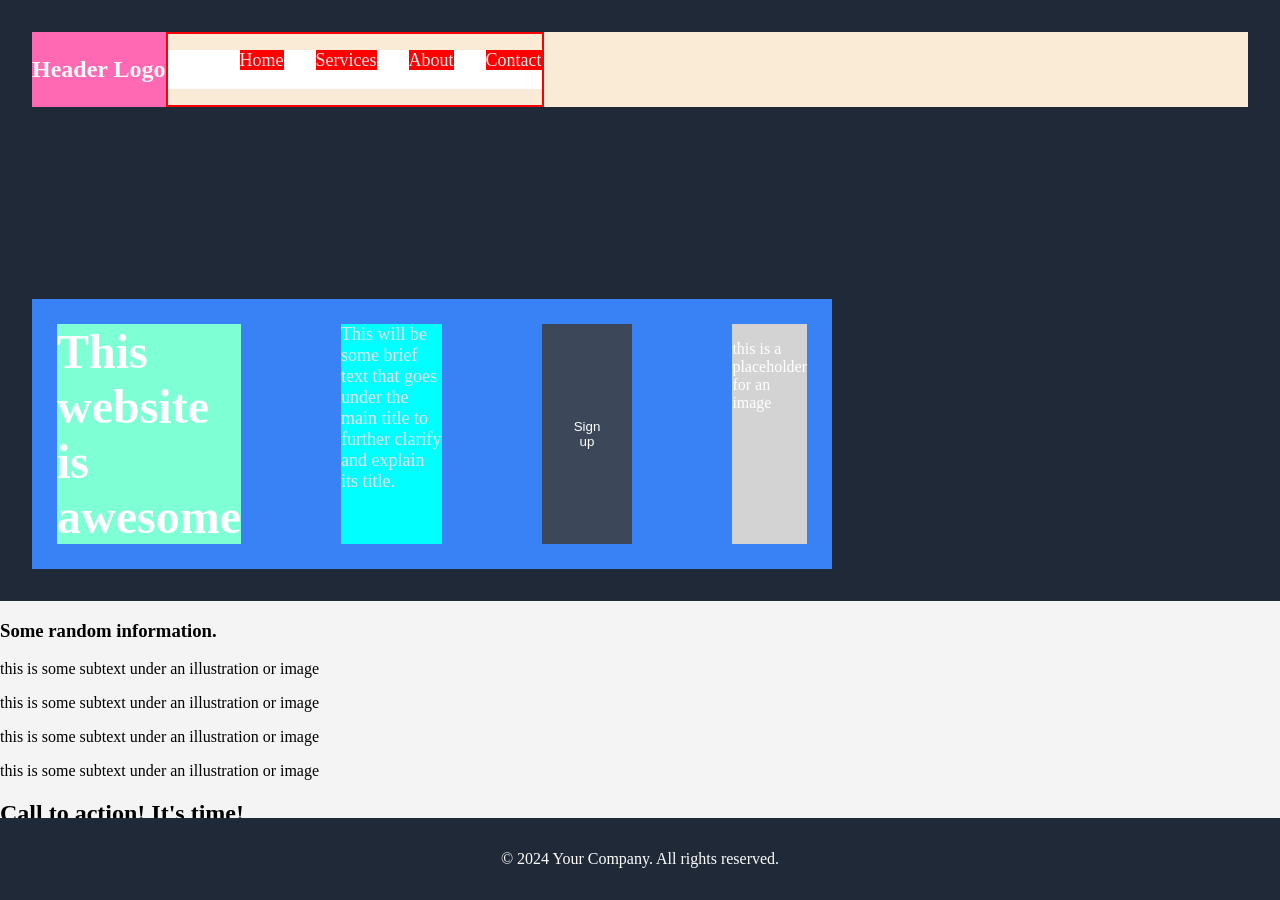
==== index.html @ 2aaf81f3 "used flex-direction on header objects to make elements stack vertically" ====
<!DOCTYPE html>
<html lang="en">
<head>
    <meta charset="UTF-8"> <!-- Sets the character encoding for the document -->
    <meta name="viewport" content="width=device-width, initial-scale=1.0"> <!-- Ensures proper rendering and touch zooming on mobile devices -->
    <title>Landing Page</title> <!-- Title of the webpage -->
    <link rel="stylesheet" href="style.css"> <!-- Link to the external CSS file -->
</head>
<body>
    
    <header>
        <nav>
            <div class="logo">
                <p>Header Logo</p>
            </div>
            <div class="header-link">
                <ul>
                    <li>
                        <li><a href="">Home</a></li>
                        <li><a href="">Services</a></li>
                        <li><a href="">About</a></li>
                        <li><a href="">Contact</a></li>
                    </li>
                </ul>
            </div>
        </nav>
        <div class="main-heading">
            <h2 class="hero-main-text">This website is awesome</h2> <!-- Main heading of the website -->
            <p class="hero-secondary-text">This will be some brief text that goes under the main title to further clarify and explain its title.</p> <!-- Subheading text -->
            <button>Sign up</button> <!-- Sign up button in the header -->
        
            <div class="heading-image">
                <p>this is a placeholder for an image</p>
            </div>
        </div>
    </header>
    
    <section id="features">
        <h3>Some random information.</h3> <!-- Section title -->
        <div class="feature">
            <div class="box"> <!-- Box for feature subtitle -->
                <p>this is some subtext under an illustration or image</p> <!-- Feature description -->
            </div>
        </div>
        <div class="feature">
            <div class="box"> <!-- Box for feature subtitle -->
                <p>this is some subtext under an illustration or image</p> <!-- Feature description -->
            </div>
        </div>
        <div class="feature">
            <div class="box"> <!-- Box for feature subtitle -->
                <p>this is some subtext under an illustration or image</p> <!-- Feature description -->
            </div>
        </div>
        <div class="feature">
            <div class="box"> <!-- Box for feature subtitle -->
                <p>this is some subtext under an illustration or image</p> <!-- Feature description -->
            </div>
        </div>
    </section>
    
    <section id="cta">
        <h2>Call to action! It's time!</h2> <!-- Call to action text -->
        <button>Sign up</button> <!-- Sign up button in the call to action section -->
    </section>
    
    <footer>
        <p>© 2024 Your Company. All rights reserved.</p> <!-- Footer content with copyright information -->
    </footer>
</body>
</html>
---- style.css ----
body {
    font-family: Roboto; 
    margin: 0;
    padding: 0;
    background-color: #f4f4f4;
    text-decoration: none;
}



/* Header Code */
header {
    background-color: #1F2937; 
    color: #fff;
    padding: 2rem; 
    display: flex;
    flex-direction: column; /* Added to stack header elements vertically, this is important!! */
}

header nav {
    background-color: antiquewhite;
    display: flex;
    margin-bottom: 10rem;
    width: 100%;
    height: 20%;
}
header .logo {
    background-color: hotpink;
    font-weight: 900;
    font-size: 24px;
    color: #f9faf8;
    display: flex;
   
}

header .main-heading {
    background-color: #3882f6;
    margin-top: 2rem;
    display: flex;
    justify-content: center;
    gap: 50px;
    width: 800px;
}

.hero-main-text {
    font-size: 48px;
    font-weight: 900;
    background-color: aquamarine;
    margin: 25px;
}

.hero-secondary-text {
    font-size: 18px;
    color: #E5E7EB;
    background-color: aqua;
    margin: 25px;
}

header .heading-image {
    background-color: lightgrey;
    margin: 25px;
}


.header-link {
    display: flex;
    border: 2px red;
    border-style: solid;
    justify-content: space-between;
}
header ul {
    list-style-type: none;
    background-color: white;
    display: flex;
    gap: 2rem;
    text-decoration: none;
    justify-content: space-between;
}

header ul li a {
    background-color: red;
    text-decoration: none;
    font-size: 18px;
    color: #E5E7EB;
}

header button {
    background-color: #3c485a; 
    color: #fff;
    border: none; 
    padding: 1rem 2rem; 
    cursor: pointer; 
    margin: 25px;
}








footer {
    background-color: #1F2937; /* Dark background color for the footer */
    color: #fff; /* White text color for the footer */
    text-align: center; /* Center-aligns the footer content */
    padding: 1rem 0; /* Padding for the footer */
    position: fixed; /* Fixes the footer at the bottom of the page */
    width: 100%; /* Ensures the footer spans the full width of the page */
    bottom: 0; /* Positions the footer at the bottom */
}
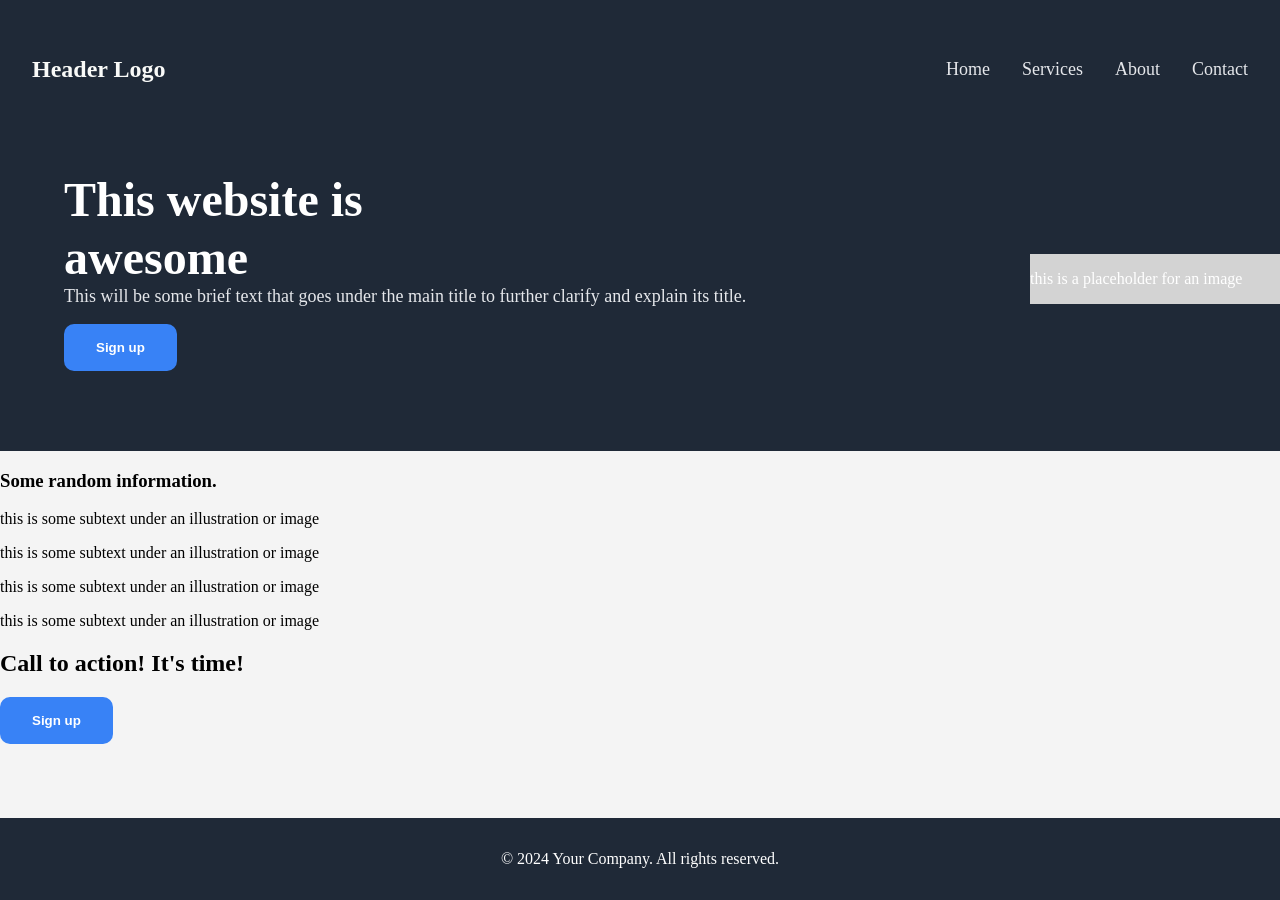
==== commit e60268b0: "Styled header message made header main and secondary hero text go in a vertical line, button styled " ====
--- a/index.html
+++ b/index.html
@@ -25,10 +25,12 @@
             </div>
         </nav>
         <div class="main-heading">
-            <h2 class="hero-main-text">This website is awesome</h2> <!-- Main heading of the website -->
-            <p class="hero-secondary-text">This will be some brief text that goes under the main title to further clarify and explain its title.</p> <!-- Subheading text -->
-            <button>Sign up</button> <!-- Sign up button in the header -->
-        
+            <div class="header-content-left">
+                <h2 class="hero-main-text">This website is</h2> <!-- Main heading of the website -->
+                <h2 class="hero-main-text">awesome</h2> <!-- Main heading of the website -->
+                <p class="hero-secondary-text">This will be some brief text that goes under the main title to further clarify and explain its title.</p> <!-- Subheading text -->
+                <p><button>Sign up</button></p> <!-- Sign up button in the header -->
+            </div>
             <div class="heading-image">
                 <p>this is a placeholder for an image</p>
             </div>
--- a/style.css
+++ b/style.css
@@ -10,89 +10,89 @@
 
 /* Header Code */
 header {
-    background-color: #1F2937; 
+    background-color: #1F2937;
     color: #fff;
-    padding: 2rem; 
+    padding: 2rem;
     display: flex;
-    flex-direction: column; /* Added to stack header elements vertically, this is important!! */
+    flex-direction: column; /* Keep elements vertical */
 }
 
 header nav {
-    background-color: antiquewhite;
     display: flex;
-    margin-bottom: 10rem;
+    justify-content: space-between; /* Nav links on the right */
+    align-items: center; /* Align items center vertically */
+    margin-bottom: 2rem; /* Close the gap */
     width: 100%;
-    height: 20%;
+}
+
+header ul {
+    list-style-type: none;
+    display: flex;
+    gap: 2rem;
+    text-decoration: none;
+}
+
+header ul li a {
+    text-decoration: none;
+}
+
+header ul li a , .hero-secondary-text {
+    font-size: 18px;
+    color: #E5E7EB;
 }
 header .logo {
-    background-color: hotpink;
     font-weight: 900;
     font-size: 24px;
     color: #f9faf8;
-    display: flex;
-   
 }
 
 header .main-heading {
-    background-color: #3882f6;
-    margin-top: 2rem;
     display: flex;
-    justify-content: center;
-    gap: 50px;
-    width: 800px;
+    gap: 2rem; /* Adjusted gap for spacing */
+    align-items: center; /* Align items vertically center */
+    justify-content: space-between; /* Space between left and right */
+    padding: 2rem; /* Padding around the content */
+    width: 100%;
+}
+
+.header-content-left {
+    display: flex;
+    flex-direction: column;
+    gap: 0.5 rem; /* Adds spacing between elements */
+}
+
+.hero-main-text, .hero-secondary-text, header button {
+    margin: 0; 
+    text-align: left; /* Aligns text to the left */
 }
 
 .hero-main-text {
     font-size: 48px;
     font-weight: 900;
-    background-color: aquamarine;
-    margin: 25px;
+    line-height: 1.2;
 }
 
 .hero-secondary-text {
-    font-size: 18px;
-    color: #E5E7EB;
-    background-color: aqua;
-    margin: 25px;
+    line-height: 1.2;
+    margin-bottom: 0px;
 }
 
-header .heading-image {
+.heading-image {
     background-color: lightgrey;
-    margin: 25px;
+    margin-left: 1rem; /* Adds left margin to space the image */
+    flex-shrink: 0; /* Prevents shrinking */
+    min-width: 250px; /* Ensures the image placeholder doesn't shrink */
 }
 
-
-.header-link {
-    display: flex;
-    border: 2px red;
-    border-style: solid;
-    justify-content: space-between;
+button {
+    background-color: #3882F6;
+    color: white;
+    border: none;
+    cursor: pointer;
+    padding: 1rem 2rem;
+    border-radius: 10px;
+    font-weight: 600;
 }
-header ul {
-    list-style-type: none;
-    background-color: white;
-    display: flex;
-    gap: 2rem;
-    text-decoration: none;
-    justify-content: space-between;
-}
-
-header ul li a {
-    background-color: red;
-    text-decoration: none;
-    font-size: 18px;
-    color: #E5E7EB;
-}
-
-header button {
-    background-color: #3c485a; 
-    color: #fff;
-    border: none; 
-    padding: 1rem 2rem; 
-    cursor: pointer; 
-    margin: 25px;
-}
-
 
 
 
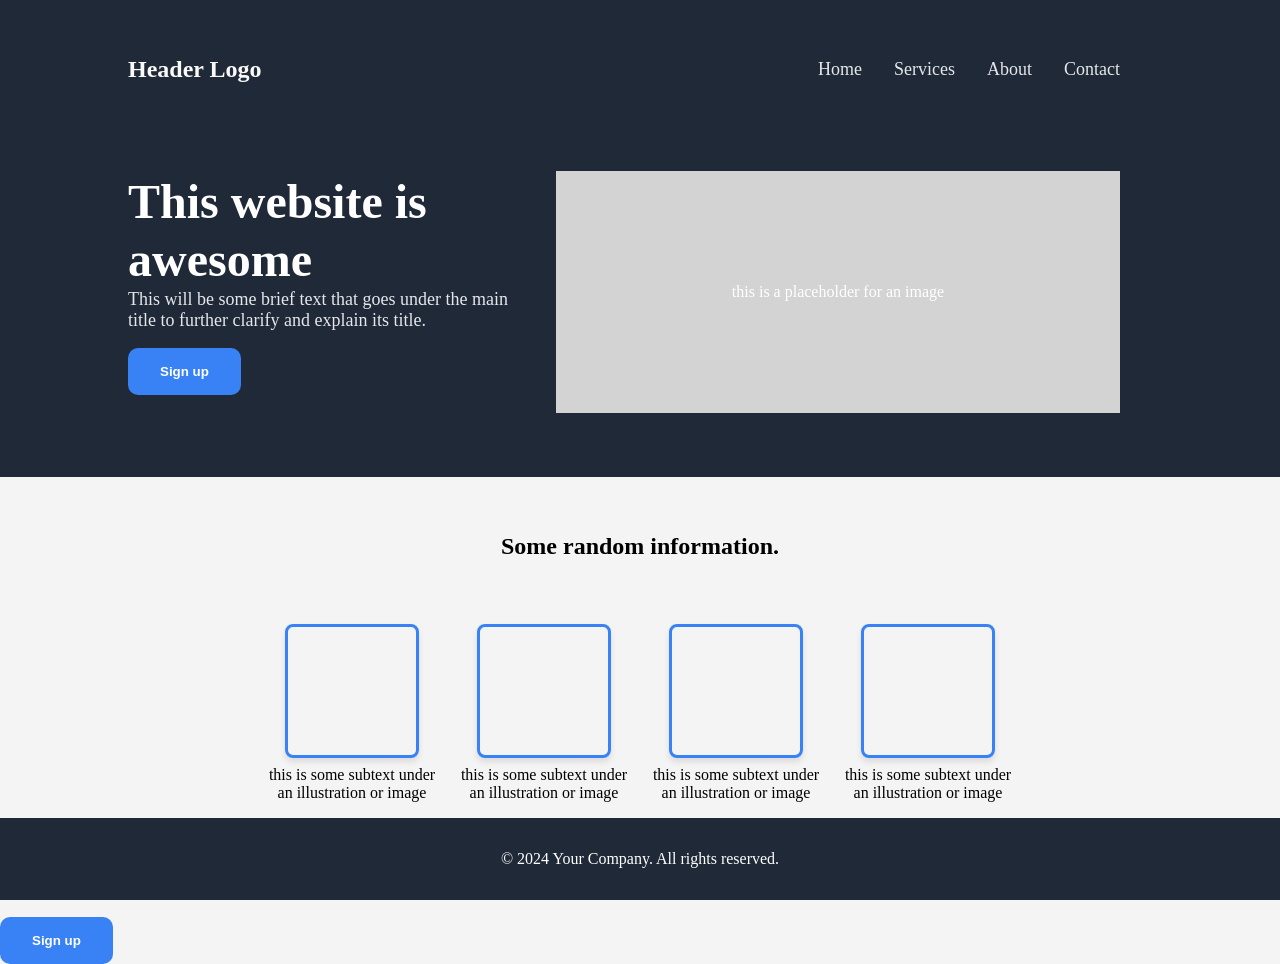
==== commit e1ede043: "changed Information secntion style, boxes size/alignment/padding/margin, <p> size, and other margins" ====
--- a/index.html
+++ b/index.html
@@ -26,8 +26,7 @@
         </nav>
         <div class="main-heading">
             <div class="header-content-left">
-                <h2 class="hero-main-text">This website is</h2> <!-- Main heading of the website -->
-                <h2 class="hero-main-text">awesome</h2> <!-- Main heading of the website -->
+                <h2 class="hero-main-text">This website is awesome</h2> <!-- Main heading of the website -->
                 <p class="hero-secondary-text">This will be some brief text that goes under the main title to further clarify and explain its title.</p> <!-- Subheading text -->
                 <p><button>Sign up</button></p> <!-- Sign up button in the header -->
             </div>
@@ -37,29 +36,29 @@
         </div>
     </header>
     
-    <section id="features">
+    <section class="information">
         <h3>Some random information.</h3> <!-- Section title -->
-        <div class="feature">
-            <div class="box"> <!-- Box for feature subtitle -->
-                <p>this is some subtext under an illustration or image</p> <!-- Feature description -->
+        <div class="features-wrapper">
+            <div class="feature">
+                <div class="box"></div> <!-- Empty box for illustration or image -->
+                <p>this is some subtext under an illustration or image</p> <!-- Feature description outside the box -->
             </div>
-        </div>
-        <div class="feature">
-            <div class="box"> <!-- Box for feature subtitle -->
-                <p>this is some subtext under an illustration or image</p> <!-- Feature description -->
+            <div class="feature">
+                <div class="box"></div> <!-- Empty box for illustration or image -->
+                <p>this is some subtext under an illustration or image</p> <!-- Feature description outside the box -->
             </div>
-        </div>
-        <div class="feature">
-            <div class="box"> <!-- Box for feature subtitle -->
-                <p>this is some subtext under an illustration or image</p> <!-- Feature description -->
+            <div class="feature">
+                <div class="box"></div> <!-- Empty box for illustration or image -->
+                <p>this is some subtext under an illustration or image</p> <!-- Feature description outside the box -->
             </div>
-        </div>
-        <div class="feature">
-            <div class="box"> <!-- Box for feature subtitle -->
-                <p>this is some subtext under an illustration or image</p> <!-- Feature description -->
+            <div class="feature">
+                <div class="box"></div> <!-- Empty box for illustration or image -->
+                <p>this is some subtext under an illustration or image</p> <!-- Feature description outside the box -->
             </div>
         </div>
     </section>
+    
+    
     
     <section id="cta">
         <h2>Call to action! It's time!</h2> <!-- Call to action text -->
--- a/style.css
+++ b/style.css
@@ -30,6 +30,7 @@
     display: flex;
     gap: 2rem;
     text-decoration: none;
+    margin-right: 8rem;
 }
 
 header ul li a {
@@ -44,6 +45,7 @@
     font-weight: 900;
     font-size: 24px;
     color: #f9faf8;
+    margin-left: 6rem;
 }
 
 header .main-heading {
@@ -59,6 +61,7 @@
     display: flex;
     flex-direction: column;
     gap: 0.5 rem; /* Adds spacing between elements */
+    margin-left: 4rem;
 }
 
 .hero-main-text, .hero-secondary-text, header button {
@@ -81,7 +84,10 @@
     background-color: lightgrey;
     margin-left: 1rem; /* Adds left margin to space the image */
     flex-shrink: 0; /* Prevents shrinking */
-    min-width: 250px; /* Ensures the image placeholder doesn't shrink */
+    width: 500px; /* Ensures the image placeholder doesn't shrink */
+    padding: 6rem 2rem;
+    text-align: center;
+    margin-right: 10rem;
 }
 
 button {
@@ -97,6 +103,54 @@
 
 
 
+/* Information Code */
+.information {
+    padding: 2rem 0; /* Adds top and bottom padding for the section */
+    display: flex;
+    flex-direction: column;
+    align-items: center; /* Centers the entire section */
+}
+
+.information h3 {
+    margin-bottom: 1rem; /* Adds space below the section title */
+    font-size: 24px;
+    font-weight: 700;
+    margin-bottom: 4rem;
+}
+
+.features-wrapper {
+    display: flex;
+    justify-content: space-around; /* Distributes space around the feature boxes */
+    width: 60%; /* Takes full width of the section */
+    flex-wrap: wrap; /* Allows boxes to wrap to the next line if necessary */
+}
+
+.feature {
+    display: flex;
+    flex-direction: column;
+    align-items: center; /* Centers the feature content */
+    width: 22%; /* Sets the width of each box (adjust based on desired spacing) */
+    margin-bottom: 1.5rem; /* Adds space between feature boxes vertically */
+    margin: 0;
+}
+
+.box {
+    padding: 4rem; /* Adds padding inside the box */
+    box-shadow: 0px 4px 6px rgba(0, 0, 0, 0.1); /* Adds a subtle shadow to the box */
+    border-radius: 8px; /* Adds rounded corners to the box */
+    border: 3px solid #3882F6;
+}
+
+.feature p {
+    margin-top: 0.5rem; /* Adjusts space above the text */
+    text-align: center; /* Centers the text */
+    width: 100%; /* Ensure text takes full width of the box */
+    font-size: 16px;
+}
+
+
+
+
 
 
 
@@ -105,8 +159,9 @@
     color: #fff; /* White text color for the footer */
     text-align: center; /* Center-aligns the footer content */
     padding: 1rem 0; /* Padding for the footer */
-    position: fixed; /* Fixes the footer at the bottom of the page */
     width: 100%; /* Ensures the footer spans the full width of the page */
     bottom: 0; /* Positions the footer at the bottom */
+    margin-top: 3rem;
+    position: fixed;
 }
 
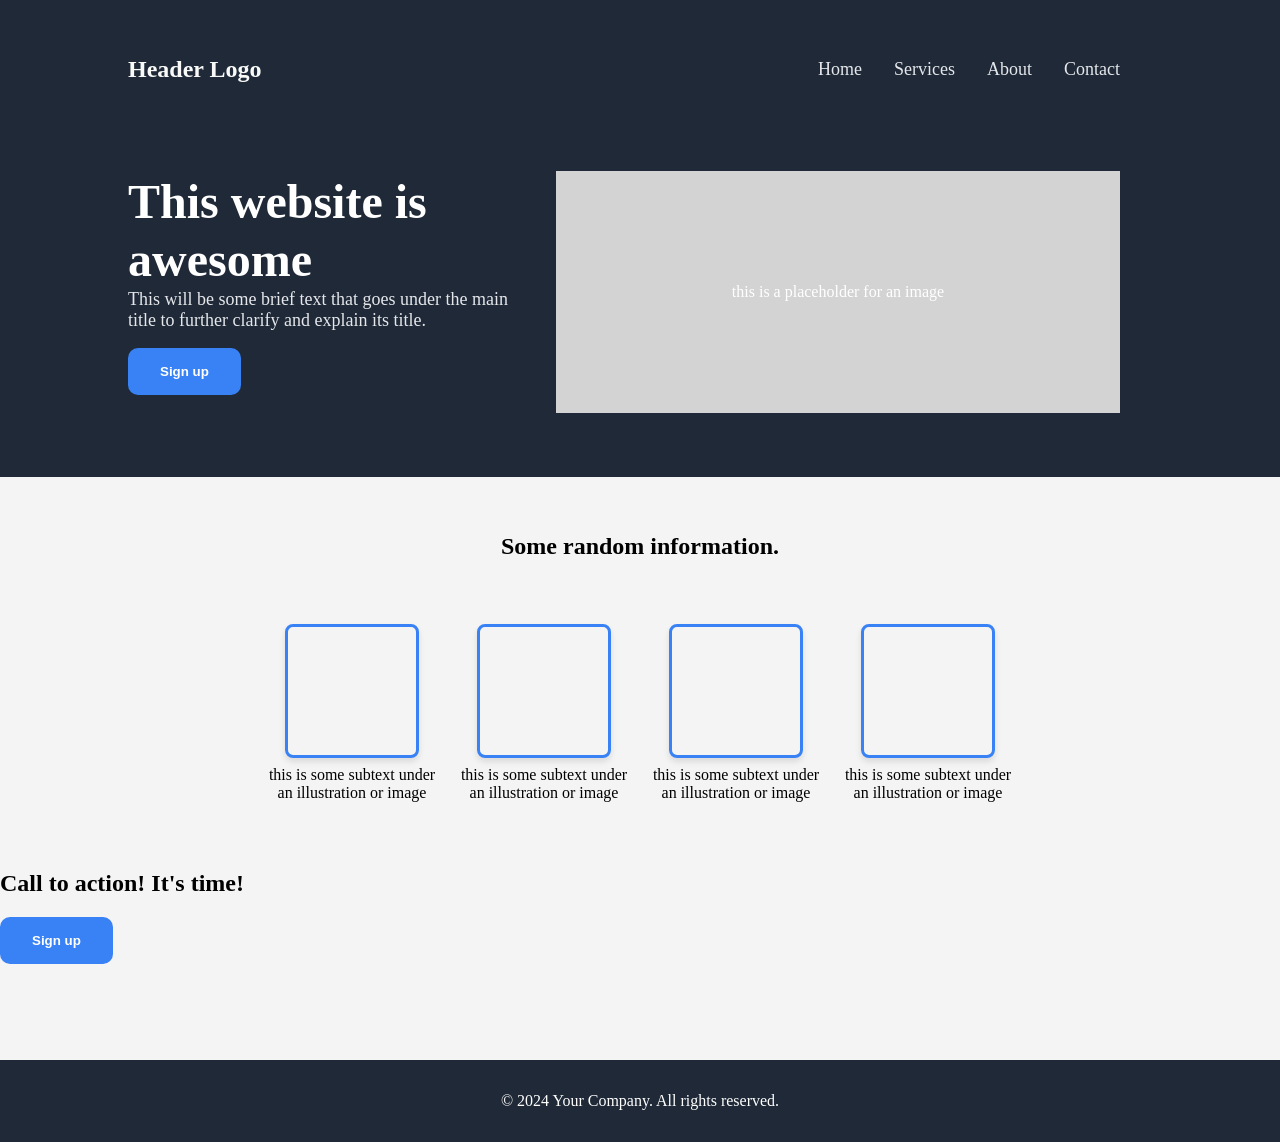
==== commit 4d68ed85: "changed footer to stay in the bottom while not being a floating object while scrolling" ====
--- a/index.html
+++ b/index.html
@@ -36,34 +36,36 @@
         </div>
     </header>
     
-    <section class="information">
-        <h3>Some random information.</h3> <!-- Section title -->
-        <div class="features-wrapper">
-            <div class="feature">
-                <div class="box"></div> <!-- Empty box for illustration or image -->
-                <p>this is some subtext under an illustration or image</p> <!-- Feature description outside the box -->
+    <main><!-- Main content starts here -->
+        <section class="information">
+            <h3>Some random information.</h3> <!-- Section title -->
+            <div class="features-wrapper">
+                <div class="feature">
+                    <div class="box"></div> <!-- Empty box for illustration or image -->
+                    <p>this is some subtext under an illustration or image</p> <!-- Feature description outside the box -->
+                </div>
+                <div class="feature">
+                    <div class="box"></div> <!-- Empty box for illustration or image -->
+                    <p>this is some subtext under an illustration or image</p> <!-- Feature description outside the box -->
+                </div>
+                <div class="feature">
+                    <div class="box"></div> <!-- Empty box for illustration or image -->
+                    <p>this is some subtext under an illustration or image</p> <!-- Feature description outside the box -->
+                </div>
+                <div class="feature">
+                    <div class="box"></div> <!-- Empty box for illustration or image -->
+                    <p>this is some subtext under an illustration or image</p> <!-- Feature description outside the box -->
+                </div>
             </div>
-            <div class="feature">
-                <div class="box"></div> <!-- Empty box for illustration or image -->
-                <p>this is some subtext under an illustration or image</p> <!-- Feature description outside the box -->
-            </div>
-            <div class="feature">
-                <div class="box"></div> <!-- Empty box for illustration or image -->
-                <p>this is some subtext under an illustration or image</p> <!-- Feature description outside the box -->
-            </div>
-            <div class="feature">
-                <div class="box"></div> <!-- Empty box for illustration or image -->
-                <p>this is some subtext under an illustration or image</p> <!-- Feature description outside the box -->
-            </div>
-        </div>
-    </section>
-    
-    
-    
-    <section id="cta">
-        <h2>Call to action! It's time!</h2> <!-- Call to action text -->
-        <button>Sign up</button> <!-- Sign up button in the call to action section -->
-    </section>
+        </section>
+        
+        
+        
+        <section id="cta">
+            <h2>Call to action! It's time!</h2> <!-- Call to action text -->
+            <button>Sign up</button> <!-- Sign up button in the call to action section -->
+        </section>
+    </main>
     
     <footer>
         <p>© 2024 Your Company. All rights reserved.</p> <!-- Footer content with copyright information -->
--- a/style.css
+++ b/style.css
@@ -6,6 +6,26 @@
     text-decoration: none;
 }
 
+main {
+    flex: 1;
+}
+
+/* Ensure that the main content area pushes the footer down */
+html {
+    height: 100%;
+}
+
+body {
+    display: flex;
+    flex-direction: column;
+    min-height: 100%;
+    margin: 0;
+}
+
+/* Main content area */
+main {
+    flex: 1; /* Allows the main content to take up available space */
+}
 
 
 /* Header Code */
@@ -151,17 +171,14 @@
 
 
 
-
-
-
+/* Footer styles */
 footer {
-    background-color: #1F2937; /* Dark background color for the footer */
-    color: #fff; /* White text color for the footer */
-    text-align: center; /* Center-aligns the footer content */
-    padding: 1rem 0; /* Padding for the footer */
-    width: 100%; /* Ensures the footer spans the full width of the page */
-    bottom: 0; /* Positions the footer at the bottom */
-    margin-top: 3rem;
-    position: fixed;
+    background-color: #1F2937;
+    color: #fff;
+    text-align: center;
+    padding: 1rem 0;
+    width: 100%;
+    position: relative; /* Normal flow for the footer */
+    margin-top: 6rem; /* Ensures the footer is at the bottom of the content */
 }
 
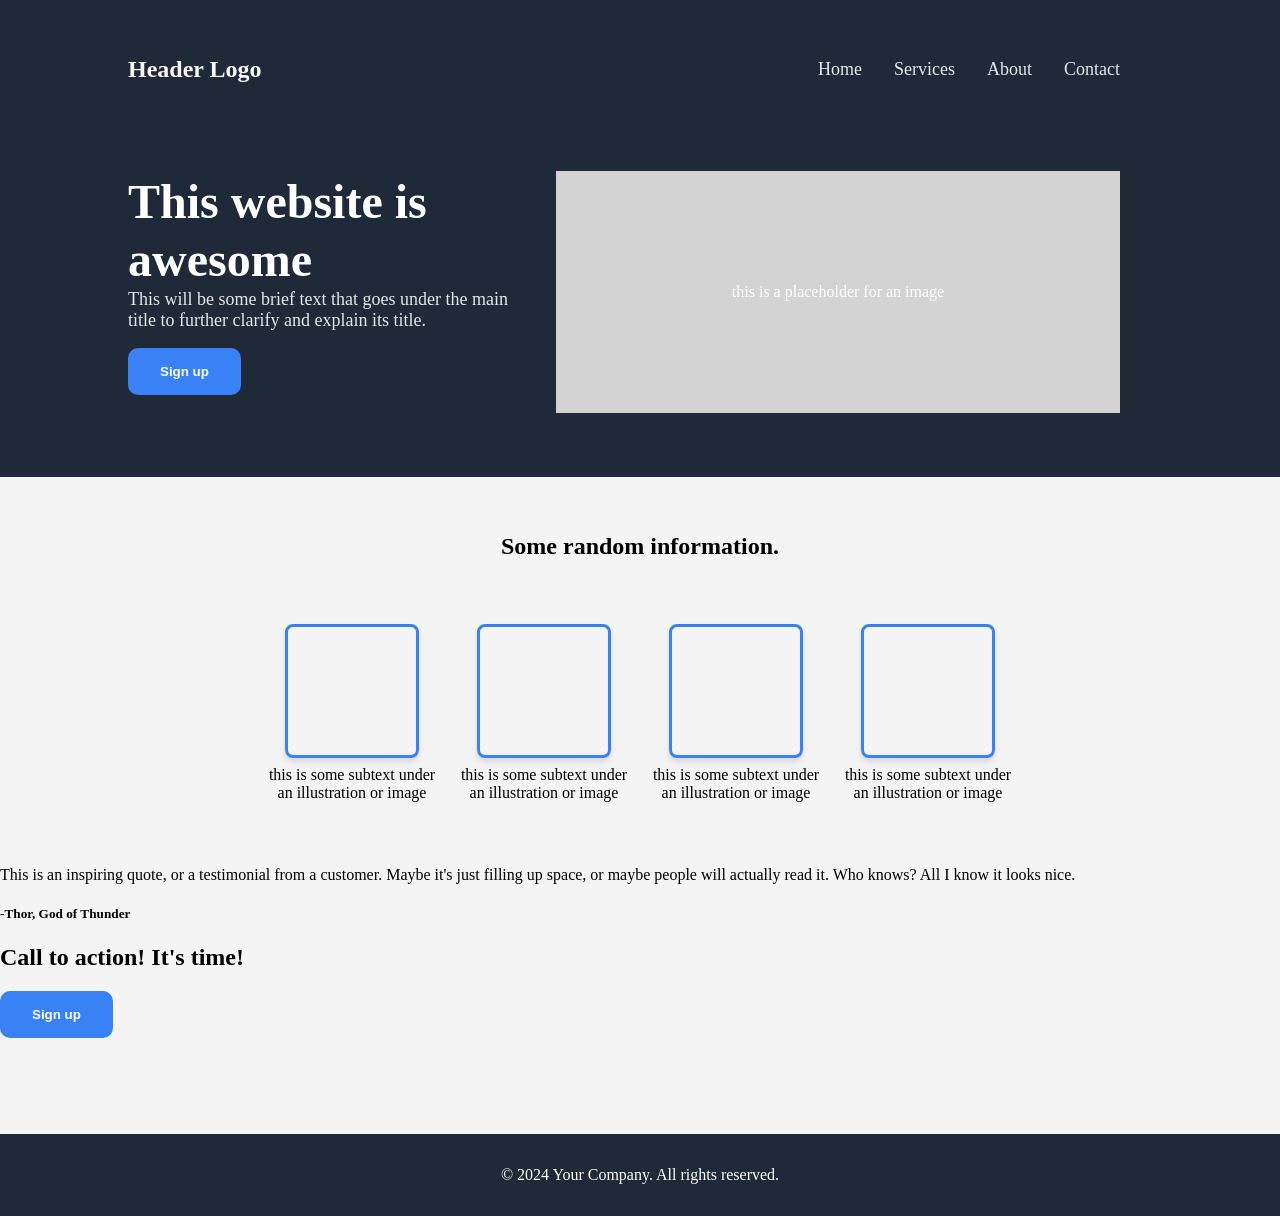
==== commit 49b56aa7: "added new section for the Quote by Thor, God of Thunder" ====
--- a/index.html
+++ b/index.html
@@ -37,6 +37,7 @@
     </header>
     
     <main><!-- Main content starts here -->
+        
         <section class="information">
             <h3>Some random information.</h3> <!-- Section title -->
             <div class="features-wrapper">
@@ -58,6 +59,12 @@
                 </div>
             </div>
         </section>
+
+        <section class="quote">
+            <p>This is an inspiring quote, or a testimonial from a customer. Maybe it's just filling up space,
+                or maybe people will actually read it. Who knows? All I know it looks nice.</p>
+            <h5>-Thor, God of Thunder</h5>  
+        </section>
         
         
         
@@ -66,7 +73,7 @@
             <button>Sign up</button> <!-- Sign up button in the call to action section -->
         </section>
     </main>
-    
+
     <footer>
         <p>© 2024 Your Company. All rights reserved.</p> <!-- Footer content with copyright information -->
     </footer>
--- a/style.css
+++ b/style.css
@@ -171,7 +171,7 @@
 
 
 
-/* Footer styles */
+/* Footer  */
 footer {
     background-color: #1F2937;
     color: #fff;
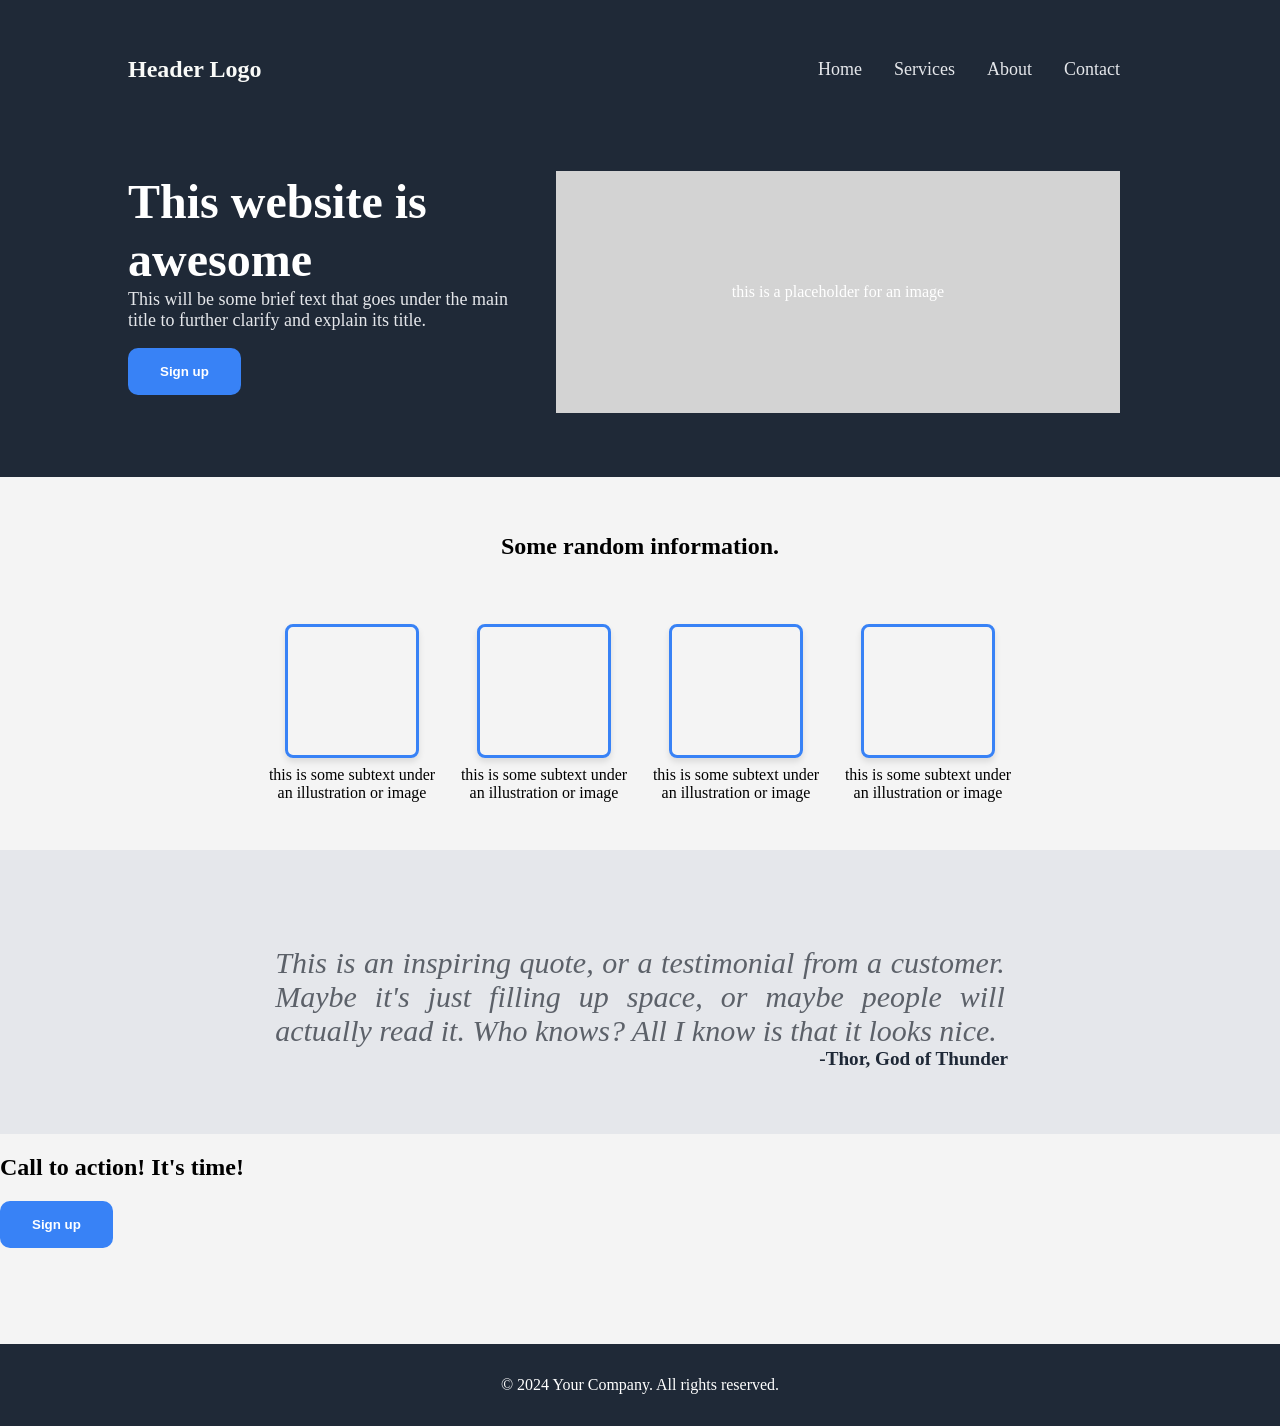
==== commit 44ce68b8: "made quote in the middle of the page width 60% and justified, Put quote name as H5" ====
--- a/index.html
+++ b/index.html
@@ -62,7 +62,7 @@
 
         <section class="quote">
             <p>This is an inspiring quote, or a testimonial from a customer. Maybe it's just filling up space,
-                or maybe people will actually read it. Who knows? All I know it looks nice.</p>
+                or maybe people will actually read it. Who knows? All I know is that it looks nice.</p>
             <h5>-Thor, God of Thunder</h5>  
         </section>
         
--- a/style.css
+++ b/style.css
@@ -168,6 +168,33 @@
     font-size: 16px;
 }
 
+
+/* Quote Section */
+.quote {
+    background-color: #E5E7EB;
+    padding: 2rem;
+    text-align: center;
+}
+
+.quote h5 {
+    font-size: 1.2rem;
+    font-style: light italic;
+    color: #1F2937;
+    display: flex;
+    justify-content: right;
+    margin-top: 0;
+    margin-right: 15rem;
+}
+
+.quote p {
+    font-size: 30px;
+    font-style: italic;
+    color: #5c6169;
+    padding-top: 4rem;
+    margin: auto;
+    width: 60%;
+    text-align: justify;
+}
 
 
 
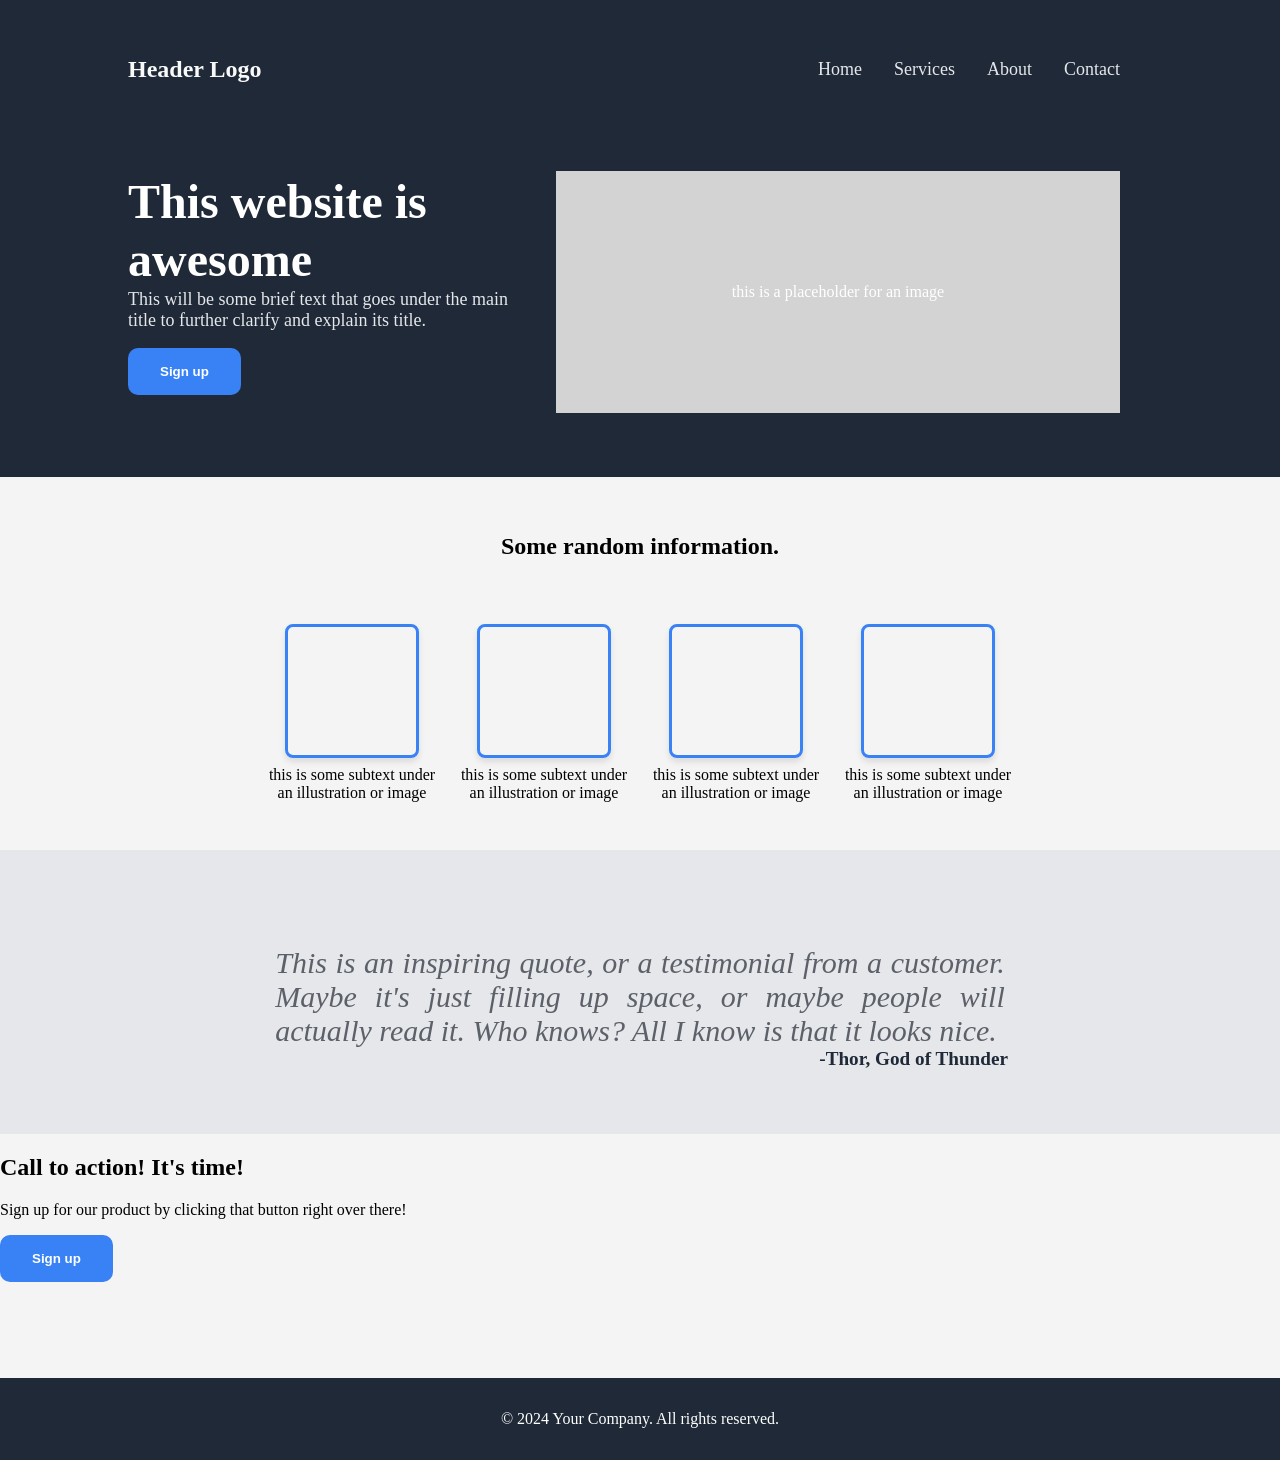
==== commit 5cbfb0f3: "started Call to action section" ====
--- a/index.html
+++ b/index.html
@@ -68,10 +68,12 @@
         
         
         
-        <section id="cta">
+        <section class="action">
             <h2>Call to action! It's time!</h2> <!-- Call to action text -->
+            <p>Sign up for our product by clicking that button right over there!</p>
             <button>Sign up</button> <!-- Sign up button in the call to action section -->
         </section>
+
     </main>
 
     <footer>
--- a/style.css
+++ b/style.css
@@ -195,6 +195,8 @@
     width: 60%;
     text-align: justify;
 }
+
+/* Call to action */
 
 
 
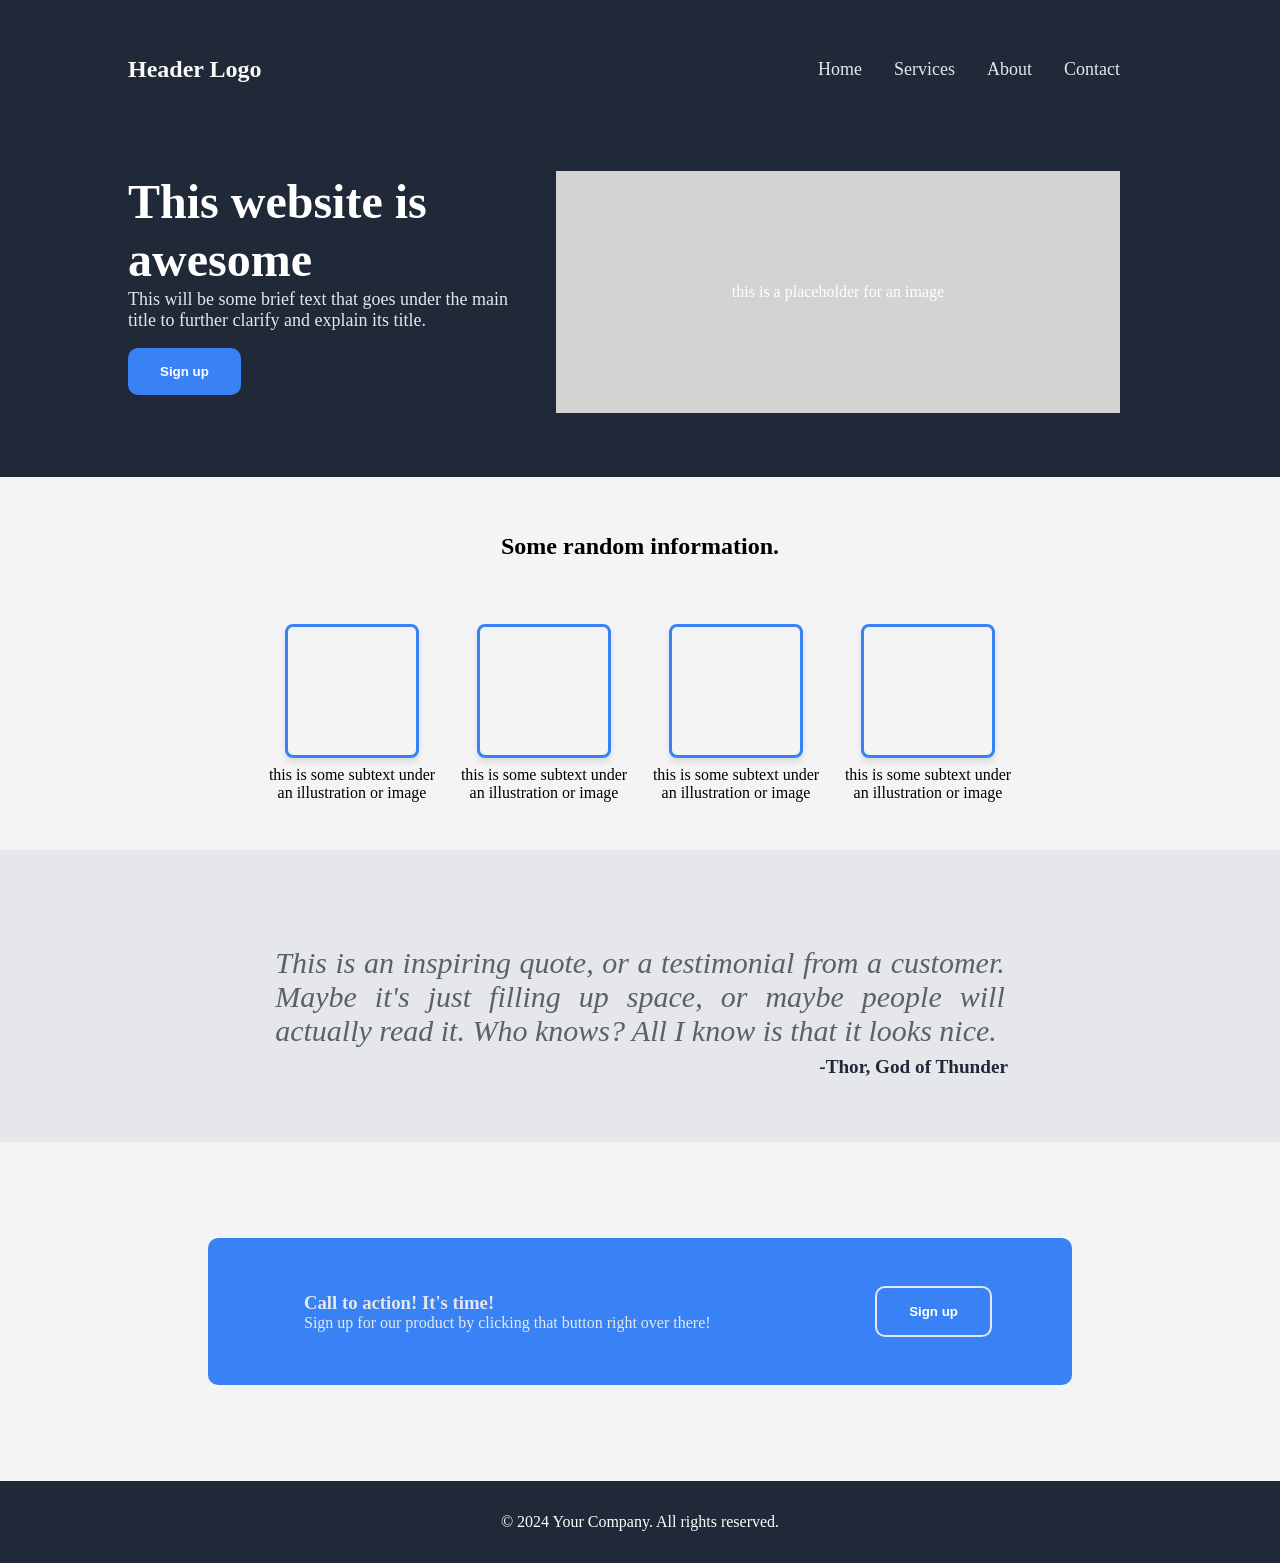
==== commit b5ba7bf6: "Made call to action box, button + messages Tweaked top margin of h5 in quote so when windows are sma" ====
--- a/index.html
+++ b/index.html
@@ -69,8 +69,10 @@
         
         
         <section class="action">
-            <h2>Call to action! It's time!</h2> <!-- Call to action text -->
-            <p>Sign up for our product by clicking that button right over there!</p>
+            <div class="action-text">
+                <h3>Call to action! It's time!</h3> <!-- Call to action text -->
+                <p>Sign up for our product by clicking that button right over there!</p>
+            </div>
             <button>Sign up</button> <!-- Sign up button in the call to action section -->
         </section>
 
--- a/style.css
+++ b/style.css
@@ -10,9 +10,9 @@
     flex: 1;
 }
 
-/* Ensure that the main content area pushes the footer down */
+
 html {
-    height: 100%;
+    height: 100%; /* Ensure that the main content area pushes the footer down */
 }
 
 body {
@@ -21,6 +21,8 @@
     min-height: 100%;
     margin: 0;
 }
+
+
 
 /* Main content area */
 main {
@@ -61,6 +63,7 @@
     font-size: 18px;
     color: #E5E7EB;
 }
+
 header .logo {
     font-weight: 900;
     font-size: 24px;
@@ -169,6 +172,9 @@
 }
 
 
+
+
+
 /* Quote Section */
 .quote {
     background-color: #E5E7EB;
@@ -182,7 +188,7 @@
     color: #1F2937;
     display: flex;
     justify-content: right;
-    margin-top: 0;
+    margin-top: 0.5rem;
     margin-right: 15rem;
 }
 
@@ -196,7 +202,42 @@
     text-align: justify;
 }
 
+
+
+
 /* Call to action */
+.action {
+    background-color: #3882F6;
+    display: flex;
+    align-items: center;
+    justify-content: space-between;
+    margin: 6rem auto;
+    width: 60%;
+    padding: 3rem;
+    border-radius: 10px;
+    color: #E5E7EB;
+}
+
+.action button {
+    border: 2px solid #E5E7EB;
+    padding: auto;
+    margin: auto 2rem;
+}
+
+.action h3 {
+    margin: 0;
+    text-align: left;
+}
+
+.action p {
+    margin: 0;
+    text-align: left;
+}
+
+.action-text {
+    margin-left: 3rem;
+}
+
 
 
 
@@ -208,6 +249,5 @@
     padding: 1rem 0;
     width: 100%;
     position: relative; /* Normal flow for the footer */
-    margin-top: 6rem; /* Ensures the footer is at the bottom of the content */
-}
-
+}
+
